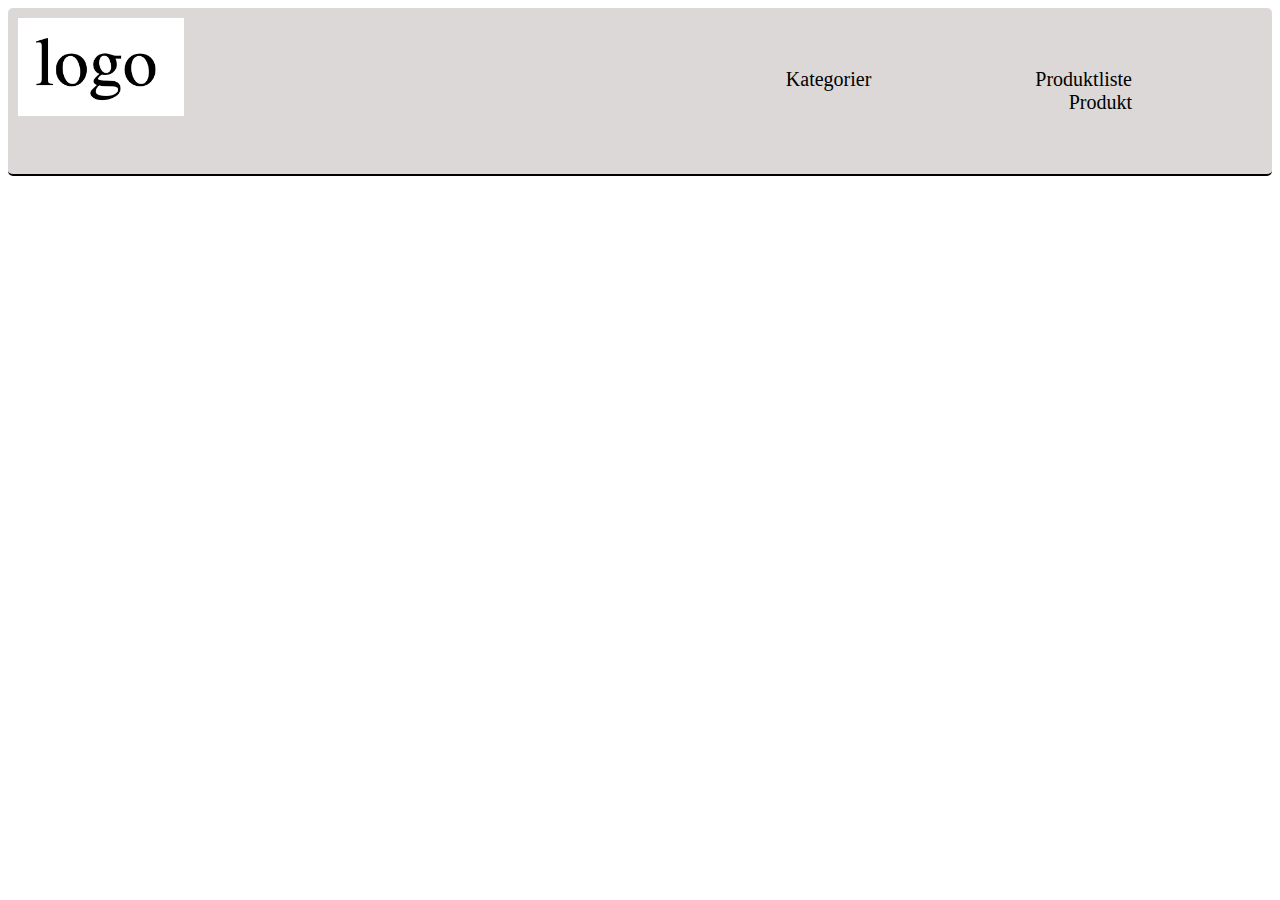
==== index.html @ d5cbce79 "første ændring" ====
<!DOCTYPE html>
<html lang="en">
  <head>
    <meta charset="UTF-8" />
    <meta name="viewport" content="width=device-width, initial-scale=1.0" />
    <title>Forside</title>
    <link rel="stylesheet" href="style.css" />
    <link rel="stylesheet" href="generelt.css" />
  </head>
  <body>
    <header>
      <article class="nav">
        <section>
          <img class="logo" src="img/logo.webp" alt="logo" />
        </section>
        <section class="grid_3">
          <nav>
            <a href="kategori.html">Kategorier</a>
            <a href="produktliste.html">Produktliste</a>
            <a href="produkt.html">Produkt</a>
          </nav>
        </section>
      </article>
    </header>
  </body>
</html>
---- style.css ----
main {
  max-width: 1200px;
  margin-left: 10%;
  margin-right: 5%;
}

nav a {
  padding: 4em;
  text-decoration: none;
  color: black;
  font-size: 20px;
}

nav {
  text-align: right;
  margin: 50px;
}
a {
  color: #000000;
  text-decoration: none;
  transition: transform 0.3s;
}

.logo {
  max-width: 40%;
}

.container_billede {
  display: flex;
  justify-content: center;
  align-items: center;
}
.produkt_billede {
  max-width: 60%;
  align-items: center;
}

.knap_kurv,
.knap_fav {
  display: inline-block;
  text-align: center;
  border: 2px solid black;
  padding: 10px 20px; /* Juster polstringen efter behov */
  color: #333; /* Tekstfarve for knapper */
  text-decoration: none; /* Fjern understregning fra links */
  border-radius: 5px; /* Afrund hjørnerne af knapper */
}

.product-link {
  flex: 0 0 calc(33.33% - 20px); /* 33.33% - 20px for at have tre produkter på hver linje med plads imellem */
  margin: 10px; /* Tilføj lidt plads mellem produkterne */
}

article {
  /* Tilpas stilen på hvert produktartikel efter behov */
  background-color: rgb(219, 216, 215);
  padding: 10px;
  border-radius: 5px;
}

article img {
  max-width: 100%;
  height: auto;
}

article h3 {
  font-size: 18px;
  margin: 5px 0;
}

article p {
  margin: 5px 0;
}
.article:hover {
  transform: scale(1.1); /* Gør produktet 10% større ved hover */
}
.article .price {
  font-weight: bold;
  color: #333;
}

.category-link {
  text-decoration: none;
  flex: 0 0 50%; /* To kategorier pr. række på stor skærm */
  border-bottom: 1px solid #ccc; /* Border under hver kategori */
  box-sizing: border-box;
}

.category {
  padding: 20px;
}

@media screen and (max-width: 768px) {
  nav {
    margin: 0;
  }

  .category-link {
    flex-basis: 100%; /* En kategori pr. række på mindre skærm */
  }
  .categories {
    flex-direction: column; /* Skift retning til kolonne på mindre skærme */
  }
  .product-link,
  .product-list {
    flex-direction: column;
  }
  article {
    flex-direction: column; /* Ændrer layout til kolonne på mindre skærme */
  }
}
---- generelt.css ----
.nav {
  display: grid;
  grid-template-columns: 1fr 2fr;
  border-bottom: 2px solid black;
}

.grid_3 {
  display: flex;
  justify-content: center;
  align-items: center;
}

.grid_2 {
  display: grid;
  grid-template-columns: 1fr 1fr;
  grid-gap: 200px;
  align-items: center;
  justify-content: center;
  margin: 15%;
}

.grid_2-1 {
  display: grid;
  grid-template-columns: 1fr 2fr;
  margin-top: 10%;
}

.product-list {
  display: flex;
  flex-wrap: wrap; /* Sørger for, at elementer ruller til næste linje, hvis de ikke passer på skærmen */
}
article.grid_2-1 {
  display: flex;
  flex-direction: row; /* Standard rækkefølge: børnene følger rækkefølgen i HTML */
}
.categories {
  display: flex;
  flex-wrap: wrap;
}
@media screen and (max-width: 768px) {
  .grid_2-1 {
    display: grid;
    grid-template-columns: 1fr;
  }
  .grid_2 {
    grid-template-columns: 1fr;
    grid-gap: 50px;
  }
  article.grid_2-1 {
    flex-direction: column; /* Skift til kolonne-layout på mindre skærme */
  }

  /* Ryk billedsektionen til toppen */
  .container_billede {
    order: -1; /* Sætter billedsektionen øverst i rækkefølgen */
  }
}
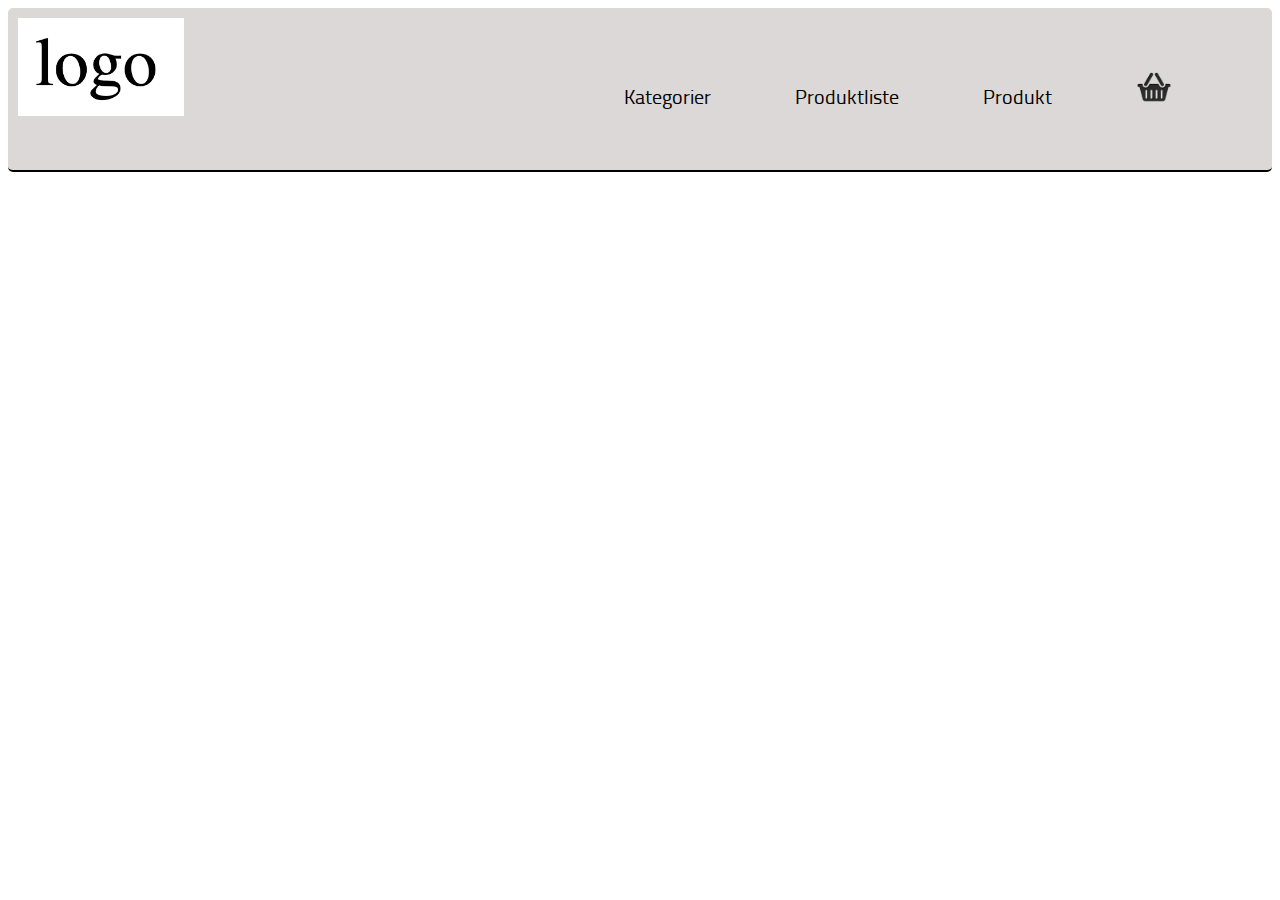
==== commit 248cdb30: "ændringer i alle html filer" ====
--- a/index.html
+++ b/index.html
@@ -18,6 +18,13 @@
             <a href="kategori.html">Kategorier</a>
             <a href="produktliste.html">Produktliste</a>
             <a href="produkt.html">Produkt</a>
+            <a href="#" class="cart-link">
+              <img
+                class="Indkøbskurv"
+                src="img/kurv-ikon-360x360.png"
+                alt="Indkøbskurv"
+              />
+            </a>
           </nav>
         </section>
       </article>
--- a/style.css
+++ b/style.css
@@ -4,8 +4,32 @@
   margin-right: 5%;
 }
 
+@font-face {
+  font-family: titil;
+  src: url(fonts/titilliumweb-regular-webfont.woff2-kopi);
+}
+
+h1,
+h2,
+h3,
+p,
+a,
+nav {
+  font-family: titil;
+}
+
+h1 {
+  font-size: 30px;
+}
+h3 {
+  font-size: 20px;
+}
+a {
+  font-size: 20px;
+}
+
 nav a {
-  padding: 4em;
+  padding: 2em;
   text-decoration: none;
   color: black;
   font-size: 20px;
@@ -45,7 +69,10 @@
   text-decoration: none; /* Fjern understregning fra links */
   border-radius: 5px; /* Afrund hjørnerne af knapper */
 }
-
+.knap_hjerte,
+.knap_indkøb {
+  max-width: 30%;
+}
 .product-link {
   flex: 0 0 calc(33.33% - 20px); /* 33.33% - 20px for at have tre produkter på hver linje med plads imellem */
   margin: 10px; /* Tilføj lidt plads mellem produkterne */
@@ -64,11 +91,12 @@
 }
 
 article h3 {
-  font-size: 18px;
-  margin: 5px 0;
+  font-size: 22px;
+  margin: 2px 0;
 }
 
 article p {
+  font-size: 15px;
   margin: 5px 0;
 }
 .article:hover {
@@ -90,6 +118,10 @@
   padding: 20px;
 }
 
+.Indkøbskurv {
+  max-width: 5%;
+}
+
 @media screen and (max-width: 768px) {
   nav {
     margin: 0;
--- a/generelt.css
+++ b/generelt.css
@@ -13,10 +13,9 @@
 .grid_2 {
   display: grid;
   grid-template-columns: 1fr 1fr;
-  grid-gap: 200px;
+  grid-gap: 100px;
   align-items: center;
-  justify-content: center;
-  margin: 15%;
+  margin: 10%;
 }
 
 .grid_2-1 {
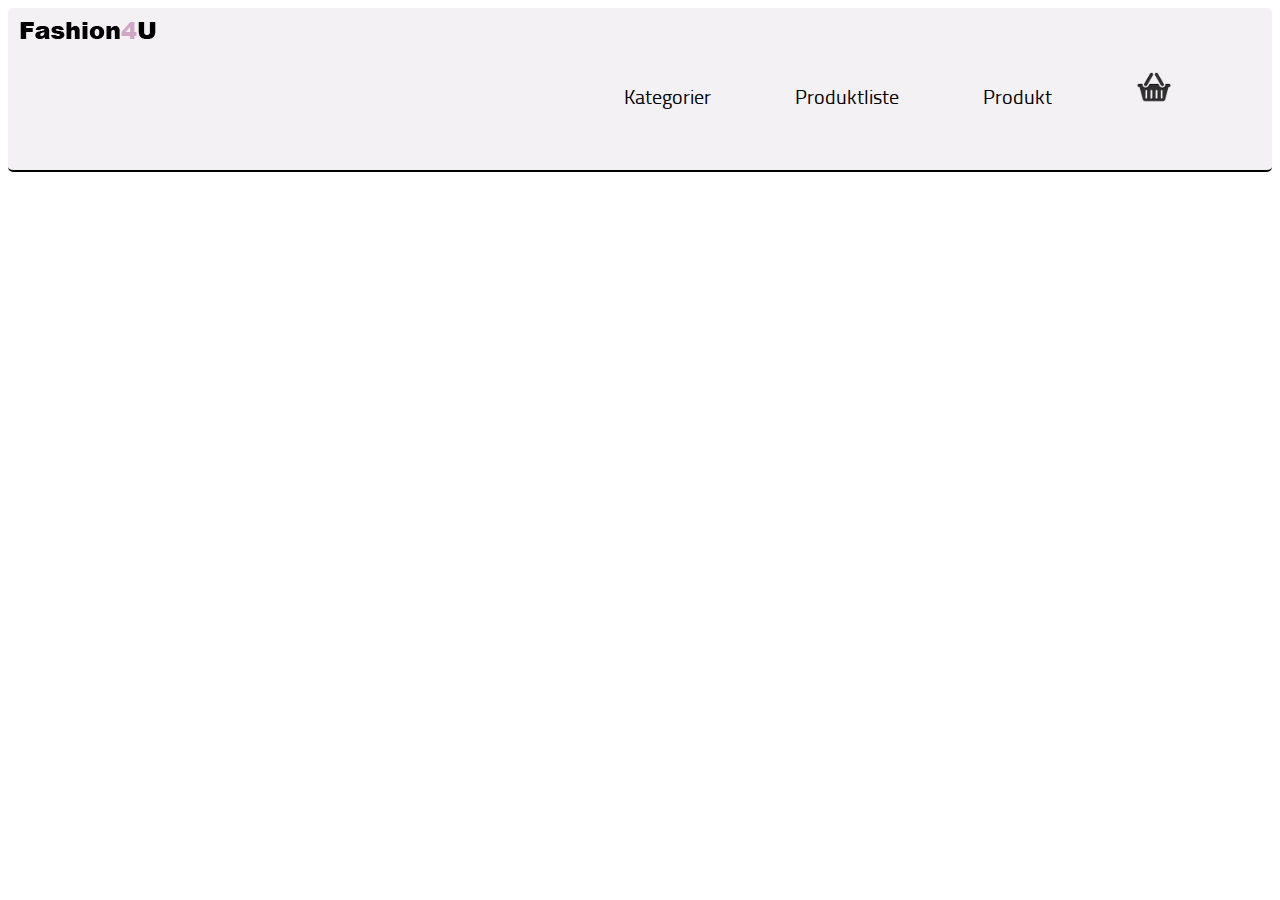
==== commit a549624b: "lavet produkt" ====
--- a/index.html
+++ b/index.html
@@ -11,7 +11,7 @@
     <header>
       <article class="nav">
         <section>
-          <img class="logo" src="img/logo.webp" alt="logo" />
+          <img class="logo" src="img/logo1.png" alt="logo" />
         </section>
         <section class="grid_3">
           <nav>
--- a/style.css
+++ b/style.css
@@ -45,8 +45,9 @@
   transition: transform 0.3s;
 }
 
-.logo {
-  max-width: 40%;
+img .logo {
+  max-width: 100%;
+  margin-top: 20%;
 }
 
 .container_billede {
@@ -80,9 +81,10 @@
 
 article {
   /* Tilpas stilen på hvert produktartikel efter behov */
-  background-color: rgb(219, 216, 215);
+  background-color: rgba(214, 205, 214, 0.283);
   padding: 10px;
   border-radius: 5px;
+  position: relative;
 }
 
 article img {
@@ -96,7 +98,7 @@
 }
 
 article p {
-  font-size: 15px;
+  font-size: 20px;
   margin: 5px 0;
 }
 .article:hover {
@@ -118,15 +120,45 @@
   padding: 20px;
 }
 
-.Indkøbskurv {
+.Indkøbskurv,
+.hjerte {
   max-width: 5%;
+}
+
+.udsolgt {
+  position: absolute;
+  top: 7px;
+  left: 21px;
+  font-family: titil;
+  font-size: 25px;
+  background-color: rgba(1, 1, 1, 0.437);
+  color: white;
+  padding: 5%;
+  border-radius: 5%;
+}
+.tilbud {
+  position: absolute;
+  bottom: 133px;
+  right: 20px;
+  font-size: 25px;
+  background-color: rgba(224, 90, 90, 0.437);
+  color: white;
+  padding: 4%;
+  border-radius: 5%;
+}
+.discounted-price {
+  color: red; /* Eksempel på en anden farve */
+  font-weight: bold; /* Fremhæv den rabatterede pris med fed skrift */
+  /* Eventuelle andre stilarter efter behov */
 }
 
 @media screen and (max-width: 768px) {
   nav {
     margin: 0;
   }
-
+  nav a {
+    padding: 0;
+  }
   .category-link {
     flex-basis: 100%; /* En kategori pr. række på mindre skærm */
   }
@@ -140,4 +172,14 @@
   article {
     flex-direction: column; /* Ændrer layout til kolonne på mindre skærme */
   }
+  .knap_hjerte,
+  .knap_indkøb {
+    max-width: 10%;
+  }
+  h1 {
+    font-size: 20px;
+  }
+  h2 {
+    font-size: 15px;
+  }
 }
